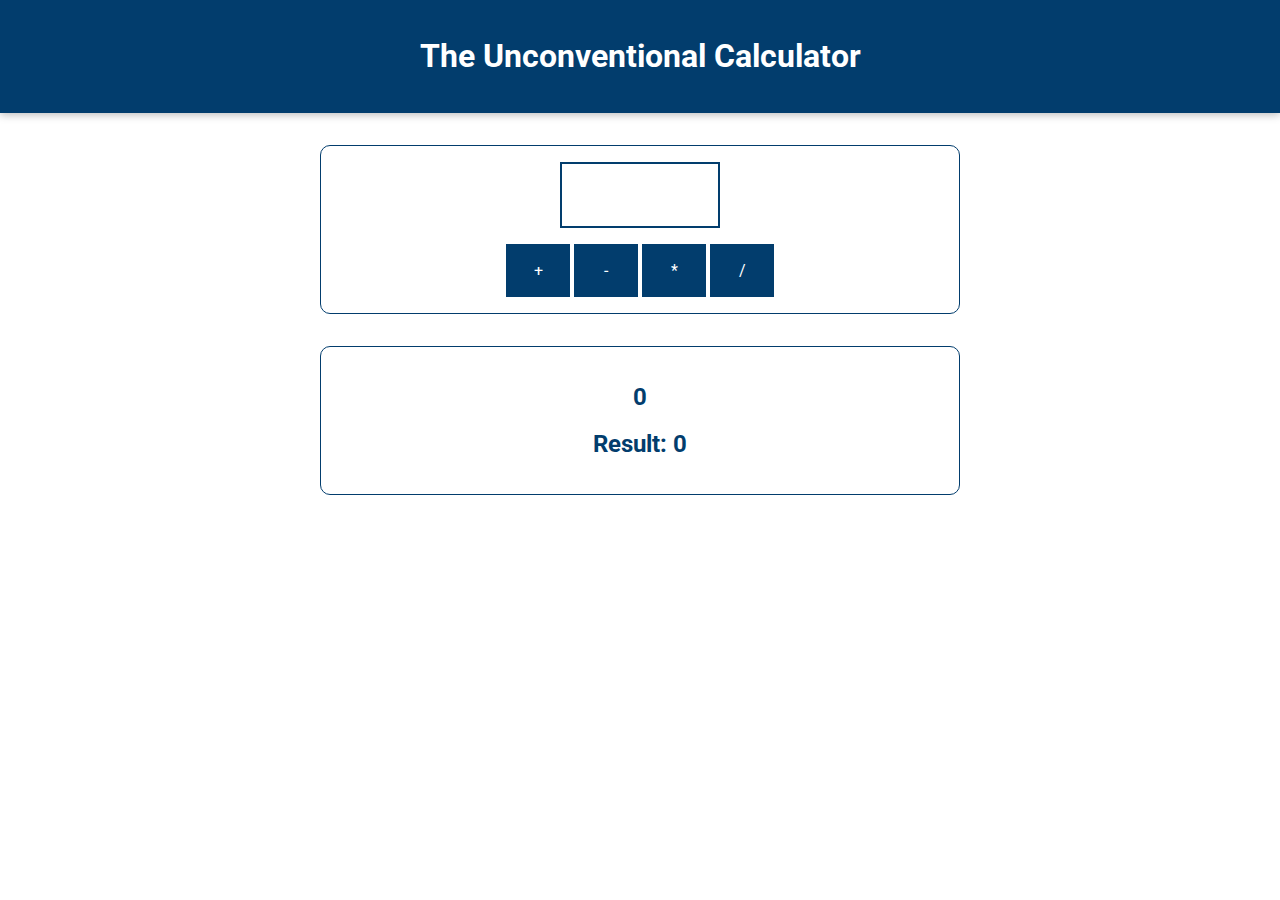
==== 2. Section-2/basics-01-starting-project/index.html @ ce8b87fa "Update" ====
<!DOCTYPE html>
<html lang="en">
  <head>
    <meta charset="UTF-8" />
    <meta name="viewport" content="width=device-width, initial-scale=1.0" />
    <meta http-equiv="X-UA-Compatible" content="ie=edge" />
    <title>Basics</title>
    <link
      href="https://fonts.googleapis.com/css?family=Roboto:400,700&display=swap"
      rel="stylesheet"
    />
    <link rel="stylesheet" href="assets/styles/app.css" />
   
  </head>
  <body>
    <header>
      <h1>The Unconventional Calculator</h1>
    </header>

    <section id="calculator">
      <input type="number" id="input-number" />
      <div id="calc-actions">
        <button type="button" id="btn-add">+</button>
        <button type="button" id="btn-subtract">-</button>
        <button type="button" id="btn-multiply">*</button>
        <button type="button" id="btn-divide">/</button>
      </div>
    </section>
    <section id="results">
      <h2 id="current-calculation">0</h2>
      <h2>Result: <span id="current-result">0</span></h2>
    </section>
    
    <script src="assets/scripts/vendor.js">
    </script>
    <script src="assets/scripts/app.js">
    </script>
  </body>
</html>
---- 2. Section-2/basics-01-starting-project/assets/styles/app.css ----
* {
  box-sizing: border-box;
}

html {
  font-family: 'Roboto', open-sans;
}

body {
  margin: 0;
}

header {
  background: #023d6d;
  color: white;
  padding: 1rem;
  text-align: center;
  box-shadow: 0 2px 8px rgba(0, 0, 0, 0.26);
  width: 100%;
}

#results,
#calculator {
  margin: 2rem auto;
  width: 40rem;
  max-width: 90%;
  border: 1px solid #023d6d;
  border-radius: 10px;
  padding: 1rem;
  color: #023d6d;
}

#results {
  text-align: center;
}

#calculator input {
  font: inherit;
  font-size: 3rem;
  border: 2px solid #023d6d;
  width: 10rem;
  padding: 0.15rem;
  margin: auto;
  display: block;
  color: #023d6d;
  text-align: center;
}

#calculator input:focus {
  outline: none;
}

#calculator button {
  font: inherit;
  background: #023d6d;
  color: white;
  border: 1px solid #023d6d;
  padding: 1rem;
  cursor: pointer;
}

#calculator button:focus {
  outline: none;
}

#calculator button:hover,
#calculator button:active {
  background: #084f88;
  border-color: #084f88;
}

#calc-actions button {
  width: 4rem;
}

#calc-actions {
  margin-top: 1rem;
  text-align: center;
}
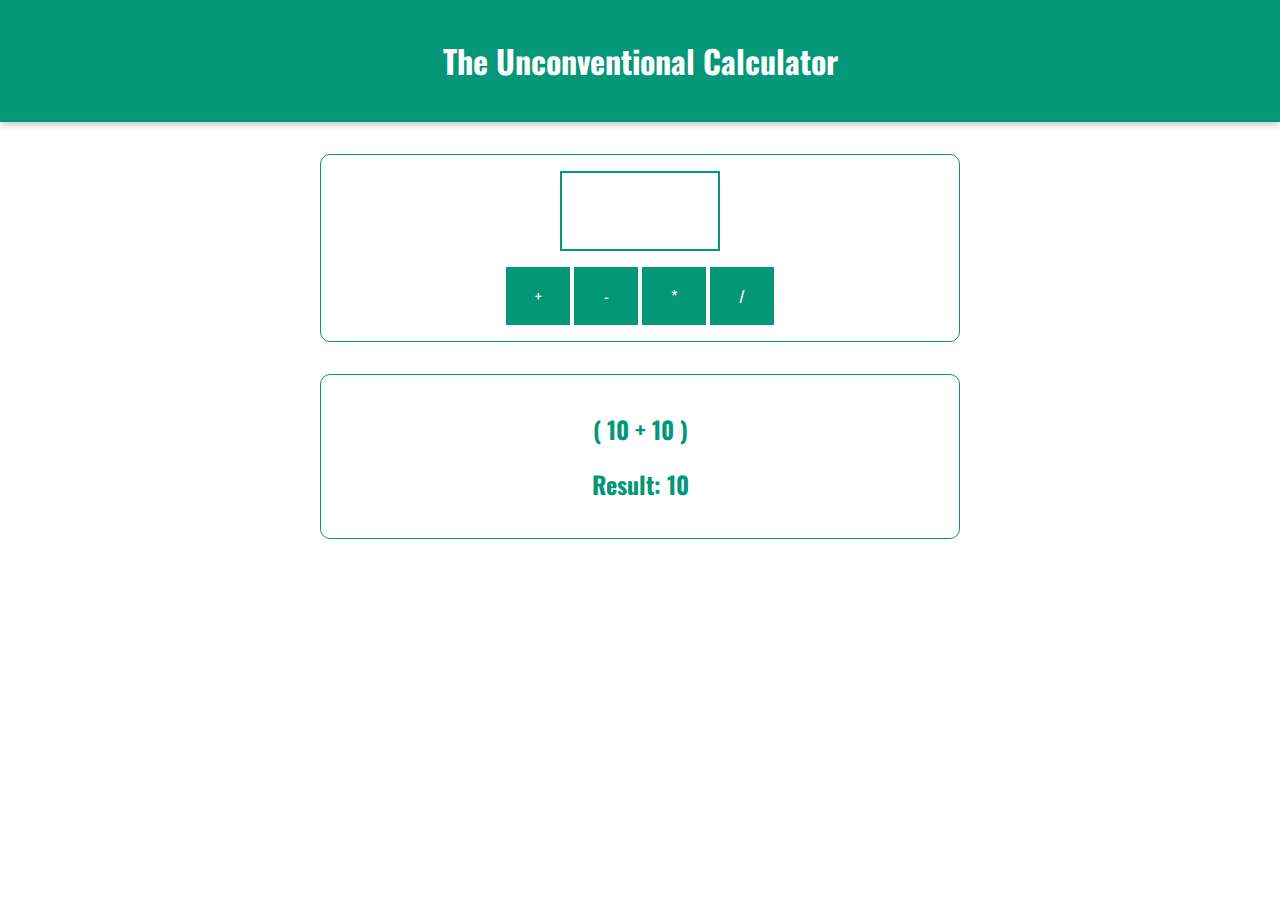
==== commit c851f39f: "Day 3" ====
--- a/2. Section-2/basics-01-starting-project/index.html
+++ b/2. Section-2/basics-01-starting-project/index.html
@@ -5,13 +5,20 @@
     <meta name="viewport" content="width=device-width, initial-scale=1.0" />
     <meta http-equiv="X-UA-Compatible" content="ie=edge" />
     <title>Basics</title>
-    <link
+    <!-- <link
       href="https://fonts.googleapis.com/css?family=Roboto:400,700&display=swap"
       rel="stylesheet"
-    />
+    /> -->
     <link rel="stylesheet" href="assets/styles/app.css" />
-   
+    <link rel="preconnect" href="https://fonts.gstatic.com">
+<link href="https://fonts.googleapis.com/css2?family=Oswald:wght@275&display=swap" rel="stylesheet">
   </head>
+  <style>
+    @import url("https://fonts.googleapis.com/css2?family=Oswald:wght@300&display=swap");
+    body {
+  font-family: "Oswald", sans-serif;}
+
+  </style>
   <body>
     <header>
       <h1>The Unconventional Calculator</h1>
@@ -30,7 +37,9 @@
       <h2 id="current-calculation">0</h2>
       <h2>Result: <span id="current-result">0</span></h2>
     </section>
-    
+
+<br>
+  
     <script src="assets/scripts/vendor.js">
     </script>
     <script src="assets/scripts/app.js">
--- a/2. Section-2/basics-01-starting-project/assets/styles/app.css
+++ b/2. Section-2/basics-01-starting-project/assets/styles/app.css
@@ -3,7 +3,7 @@
 }
 
 html {
-  font-family: 'Roboto', open-sans;
+  font-family: "Oswald", sans-serif;
 }
 
 body {
@@ -11,7 +11,7 @@
 }
 
 header {
-  background: #023d6d;
+  background: #049777;
   color: white;
   padding: 1rem;
   text-align: center;
@@ -24,10 +24,10 @@
   margin: 2rem auto;
   width: 40rem;
   max-width: 90%;
-  border: 1px solid #023d6d;
+  border: 1px solid #049777;
   border-radius: 10px;
   padding: 1rem;
-  color: #023d6d;
+  color: #049777;
 }
 
 #results {
@@ -37,12 +37,12 @@
 #calculator input {
   font: inherit;
   font-size: 3rem;
-  border: 2px solid #023d6d;
+  border: 2px solid #049777;
   width: 10rem;
   padding: 0.15rem;
   margin: auto;
   display: block;
-  color: #023d6d;
+  color: #049777;
   text-align: center;
 }
 
@@ -52,9 +52,9 @@
 
 #calculator button {
   font: inherit;
-  background: #023d6d;
+  background: #049777;
   color: white;
-  border: 1px solid #023d6d;
+  border: 1px solid #049777;
   padding: 1rem;
   cursor: pointer;
 }
@@ -65,8 +65,8 @@
 
 #calculator button:hover,
 #calculator button:active {
-  background: #084f88;
-  border-color: #084f88;
+  background: #03775e;
+  border-color: #03775e;
 }
 
 #calc-actions button {
